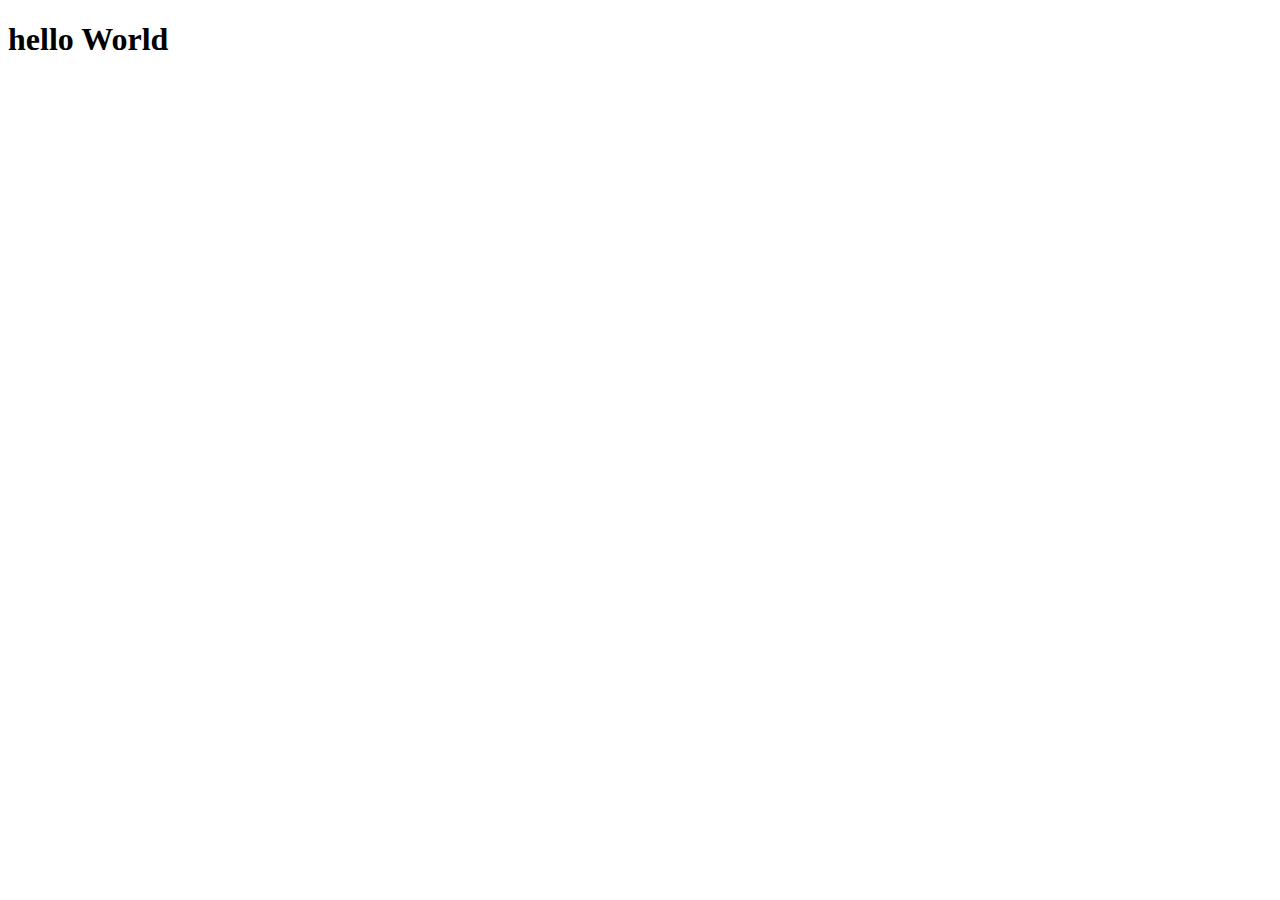
==== index.html @ 9d3ab117 "modify html and adding new file" ====
<!DOCTYPE html>
<html lang="en">
<head>
    <meta charset="UTF-8">
    <meta name="viewport" content="width=device-width, initial-scale=1.0">
    <title>New Document</title>
</head>
<body>
   <h1>
    hello World
   </h1>
</body>
</html>
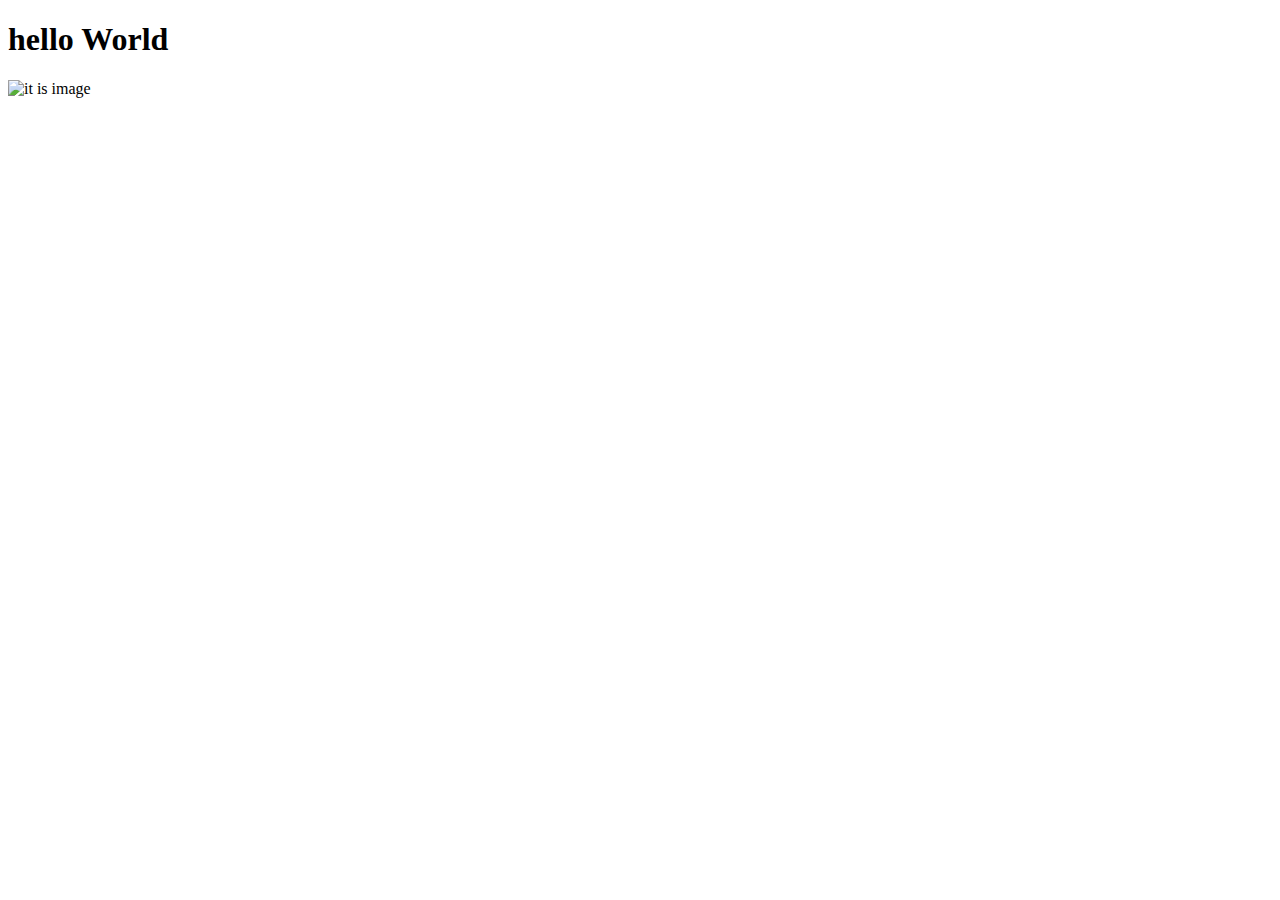
==== commit 1951c180: "okok" ====
--- a/index.html
+++ b/index.html
@@ -9,5 +9,6 @@
    <h1>
     hello World
    </h1>
+   <img src="" alt="it is image">
 </body>
 </html>